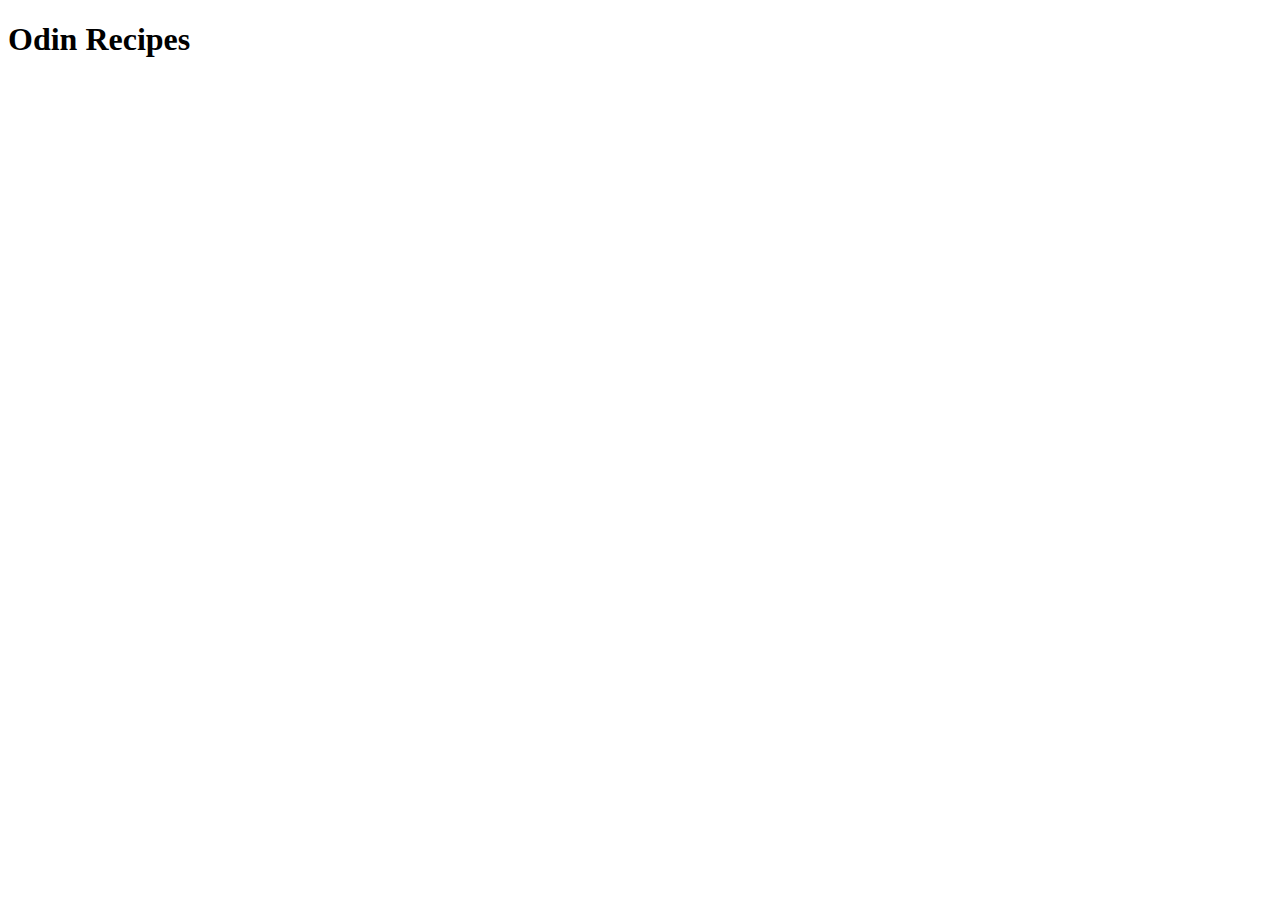
==== index.html @ 69099ad6 "feat: initial structure" ====
<!DOCTYPE html>
<html lang="en">
<head>
    <meta charset="UTF-8">
    <meta http-equiv="X-UA-Compatible" content="IE=edge">
    <meta name="viewport" content="width=device-width, initial-scale=1.0">
    <title>Document</title>
</head>
<body>
    <h1>Odin Recipes</h1>
</body>
</html>
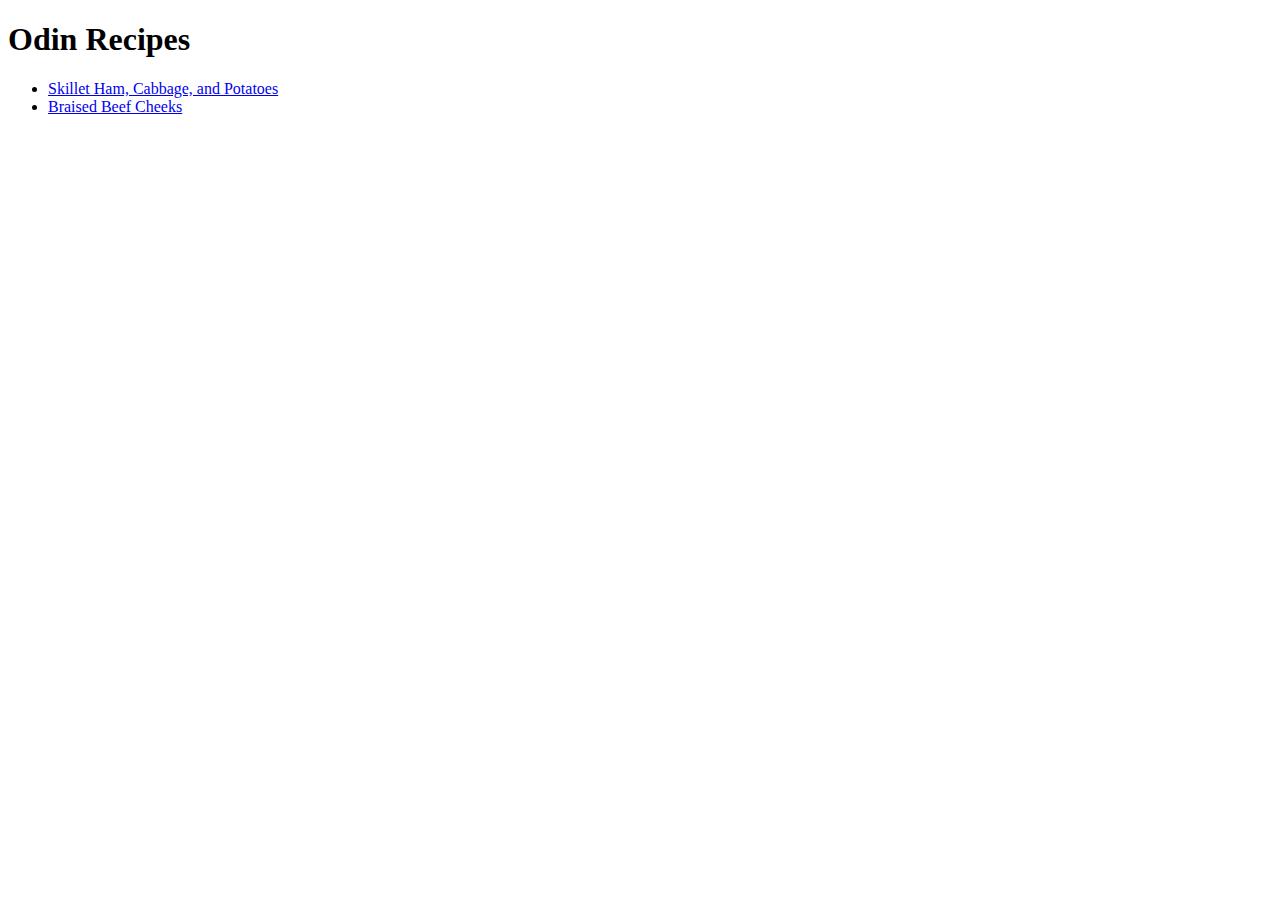
==== commit 5fb304f9: "feat: add braised beef cheeks recipe" ====
--- a/index.html
+++ b/index.html
@@ -4,9 +4,13 @@
     <meta charset="UTF-8">
     <meta http-equiv="X-UA-Compatible" content="IE=edge">
     <meta name="viewport" content="width=device-width, initial-scale=1.0">
-    <title>Document</title>
+    <title>Odin Recipes</title>
 </head>
 <body>
     <h1>Odin Recipes</h1>
+    <ul>
+        <li><a href="recipes/skillet-ham-cabbage-potatoes.html">Skillet Ham, Cabbage, and Potatoes</a></li>
+        <li><a href="recipes/braised-beef-cheeks.html">Braised Beef Cheeks</a></li>
+    </ul>
 </body>
 </html>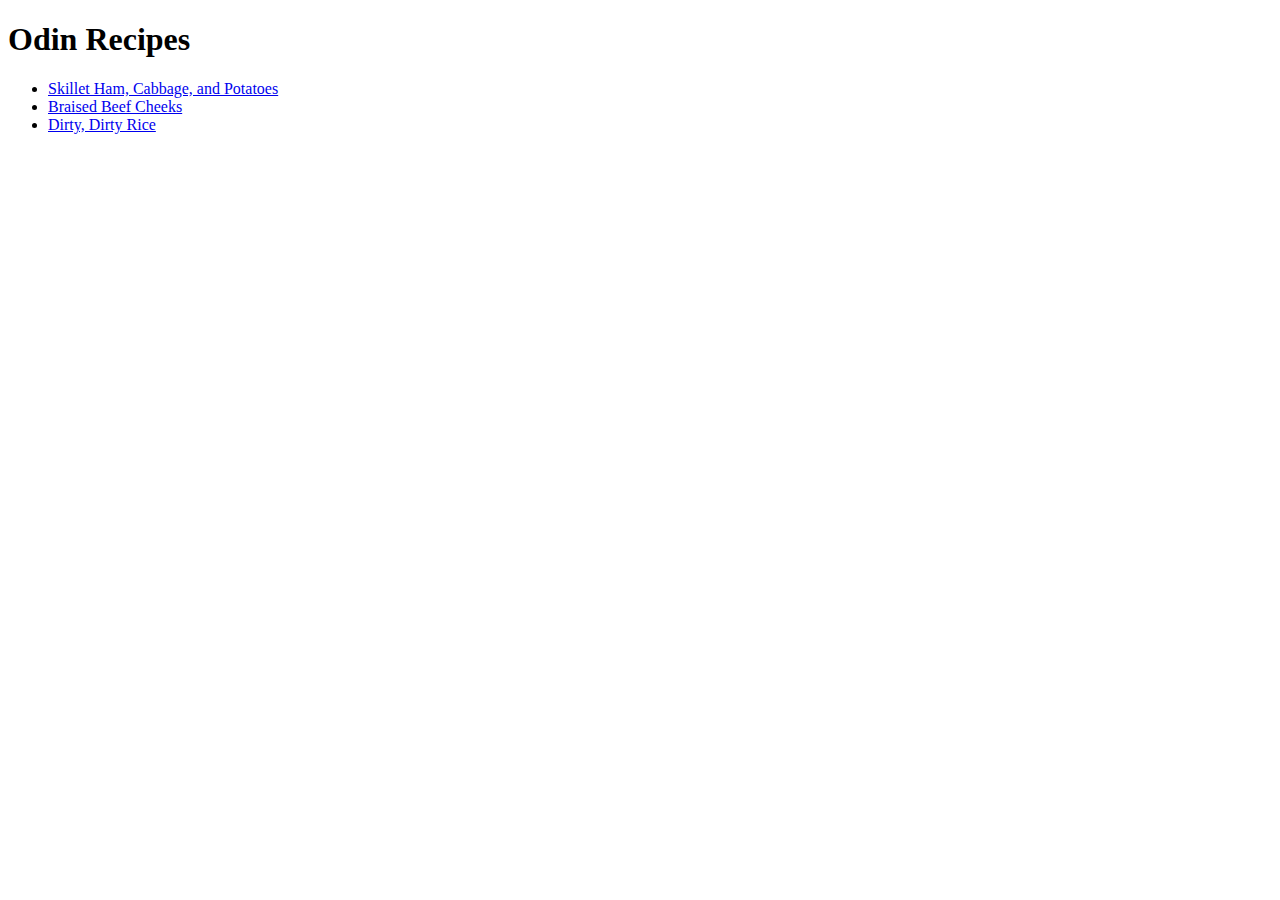
==== commit 6e6d615d: "feat: add dirty dirty rice recipe" ====
--- a/index.html
+++ b/index.html
@@ -11,6 +11,7 @@
     <ul>
         <li><a href="recipes/skillet-ham-cabbage-potatoes.html">Skillet Ham, Cabbage, and Potatoes</a></li>
         <li><a href="recipes/braised-beef-cheeks.html">Braised Beef Cheeks</a></li>
+        <li><a href="recipes/dirty-dirty-rice.html">Dirty, Dirty Rice</a></li>
     </ul>
 </body>
 </html>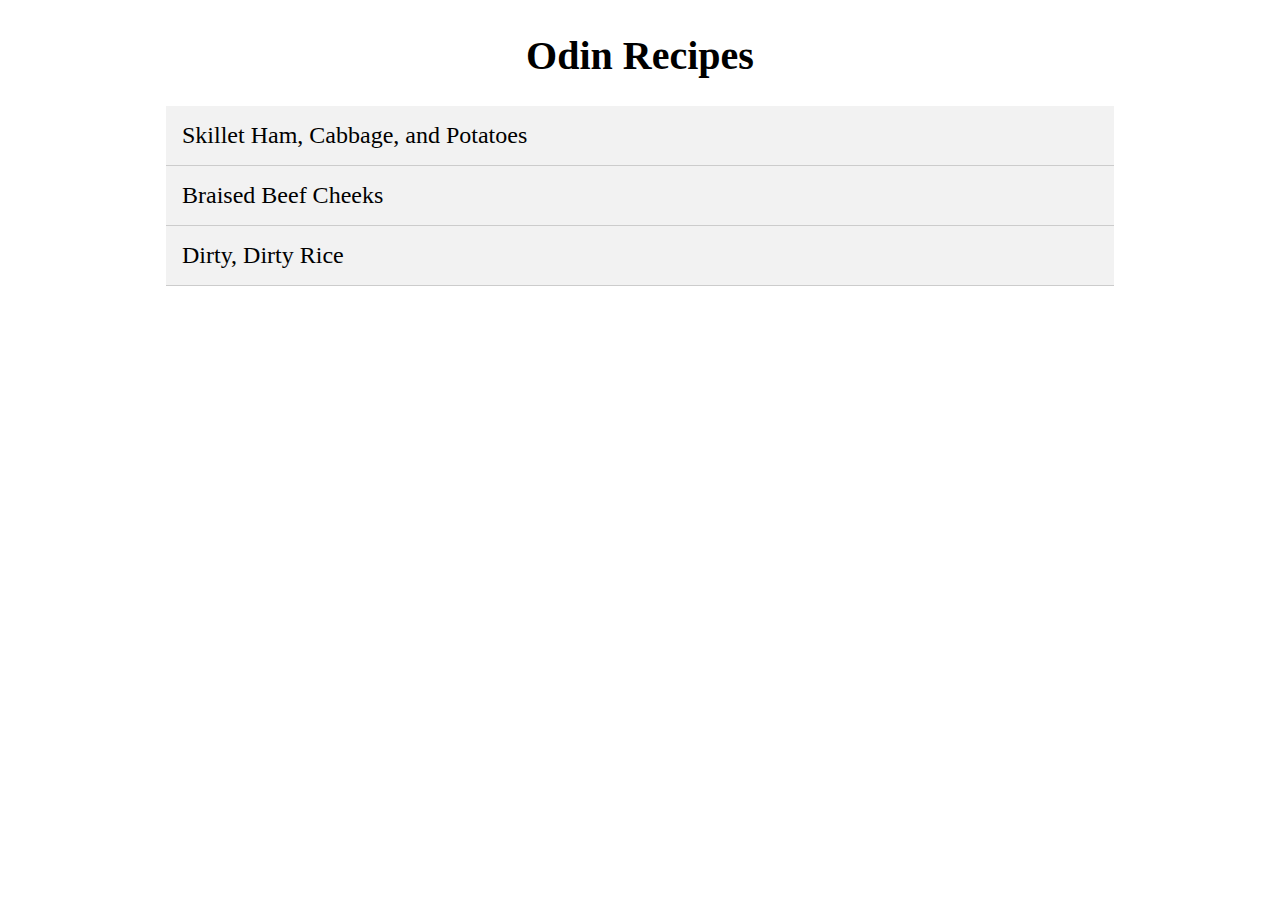
==== commit 761f188a: "feat: add css to all files" ====
--- a/index.html
+++ b/index.html
@@ -5,13 +5,14 @@
     <meta http-equiv="X-UA-Compatible" content="IE=edge">
     <meta name="viewport" content="width=device-width, initial-scale=1.0">
     <title>Odin Recipes</title>
+    <link rel="stylesheet" href="./css/style.css">
 </head>
 <body>
-    <h1>Odin Recipes</h1>
-    <ul>
-        <li><a href="recipes/skillet-ham-cabbage-potatoes.html">Skillet Ham, Cabbage, and Potatoes</a></li>
-        <li><a href="recipes/braised-beef-cheeks.html">Braised Beef Cheeks</a></li>
-        <li><a href="recipes/dirty-dirty-rice.html">Dirty, Dirty Rice</a></li>
+    <h1 class="title">Odin Recipes</h1>
+    <ul class="recipe-list">
+        <li><a class="recipe-link" href="recipes/skillet-ham-cabbage-potatoes.html">Skillet Ham, Cabbage, and Potatoes</a></li>
+        <li><a class="recipe-link" href="recipes/braised-beef-cheeks.html">Braised Beef Cheeks</a></li>
+        <li><a class="recipe-link" href="recipes/dirty-dirty-rice.html">Dirty, Dirty Rice</a></li>
     </ul>
 </body>
 </html>--- a/css/style.css
+++ b/css/style.css
@@ -0,0 +1,61 @@
+
+.title {
+    text-align: center;
+    font-size: 2.5rem;
+    margin-top: 2rem;
+}
+    
+.recipe-list {
+    list-style-type: none;
+    margin: auto;
+    width: 75%;
+    padding: 0;
+}
+    
+.recipe-link {
+    background-color: #f2f2f2;
+    border-bottom: 1px solid #ccc;
+    color: black;
+    display: block;
+    font-size: 1.5rem;
+    padding: 1rem;
+    text-decoration: none;
+}
+    
+.recipe-link:hover {
+    background-color: #ddd;
+}
+
+.recipe-image {
+    display: block;
+    margin: auto;
+    margin-bottom: 2rem;
+    margin-top: 2rem;
+    max-width: 600px;
+    width: 80%;
+}
+
+.subtitle {
+    font-size: 1.5rem;
+    margin-top: 2rem;
+    margin-bottom: 1rem;
+}
+
+.description {
+    font-size: 1.2rem;
+    margin-left: 1rem;
+}
+
+.ingredient-list {
+    list-style: disc;
+    margin: 0;
+    padding: 0;
+    margin-left: 20px;
+}
+  
+.steps-list {
+    list-style: decimal;
+    margin: 0;
+    padding: 0;
+    margin-left: 20px;
+}